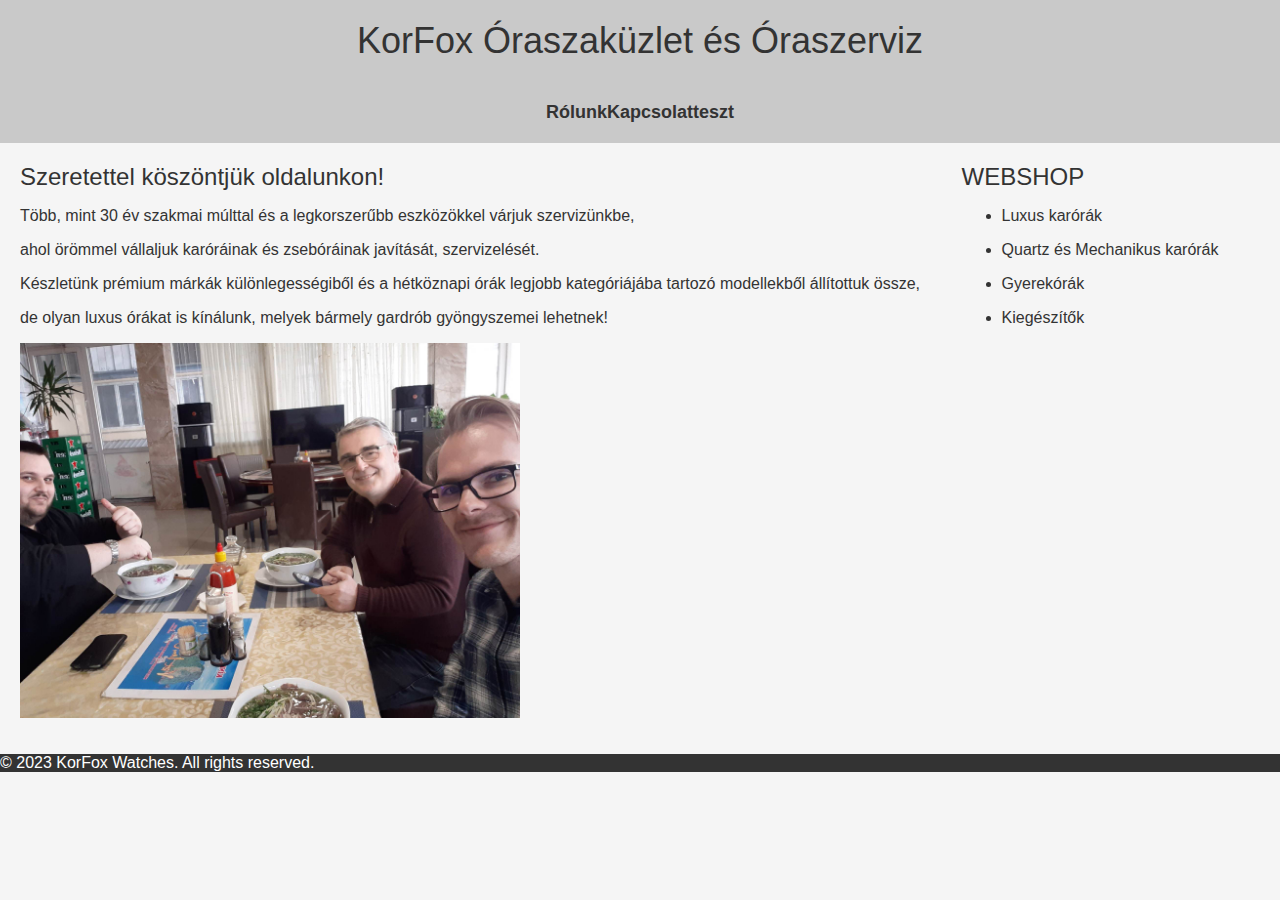
==== index.html @ 2a361fb6 "Update index.html" ====
<!DOCTYPE html>
<html>
<head>
	<title>KorFox Óraszaküzlet és Óraszerviz</title>
	<meta charset="utf-8">
	<meta name="viewport" content="width=device-width, initial-scale=1.0">
	<link rel="stylesheet" type="text/css" href="style.css">
</head>

<body>
	<header>
		<h1>KorFox Óraszaküzlet és Óraszerviz</h1>
	</header>
	
	<header>
		<nav>
			<ul>
				<li><a href="aboutus.html">Rólunk</a></li>
				<li><a href="contact.html">Kapcsolat</a></li>
				<li><a href="test.html">teszt</a></li>
			</ul>
		</nav>
	</header>
	<main>
		<section>
			<h2>Szeretettel köszöntjük oldalunkon!</h2>
			<p>Több, mint 30 év szakmai múlttal és a legkorszerűbb eszközökkel várjuk szervizünkbe,</p>
			<p>ahol örömmel vállaljuk karóráinak és zsebóráinak javítását, szervizelését.</p>
			<p></p>
			<p>Készletünk prémium márkák különlegességiből és a hétköznapi órák legjobb kategóriájába tartozó modellekből állítottuk össze,</p>
			<p>de olyan luxus órákat is kínálunk, melyek bármely gardrób gyöngyszemei lehetnek!</p>
			<img src="images/best.jpg" alt="A legjobbak" width="500" height="500">
		</section>
		<section>
			<h2>WEBSHOP</h2>
			<ul>
				<li>
										
					<a href="products.html">Luxus karórák</a>
					<p></p>
				</li>
				<li>
					
					<a href="products.html">Quartz és Mechanikus karórák</a>
					<p></p>
				</li>
				<li>
					
					<a href="products.html">Gyerekórák</a>
					<p></p>
				</li>
				<li>
					
					<a href="products.html">Kiegészítők</a>
					<p></p>
				</li>
			</ul>
		</section>
		<section>
			
		</section>
		
	</main>
	<footer>
		<p>&copy; 2023 KorFox Watches. All rights reserved.</p>
	</footer>
</body>
</html>
---- style.css ----
/* General styles */

body {
  font-family: Arial, sans-serif;
  background-color: #f5f5f5;
  color: #333333;
  margin: 0;
  padding: 0;
}

a {
  text-decoration: none;
  color: #333333;
}

h1, h2, h3 {
  margin: 0;
  font-weight: normal;
}

img {
  max-width: 100%;
  height: auto;
  display: block;
}

/* Header */

header {
  background-color: #c9c9c9;
  padding: 20px;
  display: flex;
  justify-content: center;
  align-items: center;
  margin-left: auto;
  margin-right: auto;
}

header h1 {
  font-size: 36px;
  margin: 0;
  text-align: center;
}

header nav ul {
  list-style: none;
  margin: 0;
  padding: 0;
  display: flex;
}

header nav ul li {
  text-align: center;
}

header nav ul li a {
  font-size: 18px;
  font-weight: bold;
}

/* Main */

main {
  padding: 20px;
  display: flex;
  flex-wrap: wrap;
  justify-content: space-between;
}

/* Products */

.products {
  max-width: 1200px;
  margin: 0 auto;
  display: flex;
  justify-content: space-between;
}

.category {
  width: 30%;
  background-color: #ffffff;
  padding: 20px;
  margin-bottom: 20px;
  box-shadow: 0 0 10px rgba(0,0,0,0.1);
  display: flex;
  flex-direction: column;
}

.category h2 {
  font-size: 24px;
  margin-bottom: 10px;
}

.category ul {
  list-style: none;
  margin: 0;
  padding: 0;
  flex-grow: 1;
}

.category li {
  margin-bottom: 10px;
}

.category li img {
  margin-right: 10px;
}

.category li h3 {
  font-size: 18px;
  margin: 0 0 5px 0;
}

.category li p {
  margin: 0;
  font-size: 14px;
  color: #666666;
}

.category button {
  background-color: #e6e6e6;
  border: none;
  color: #333333;
  padding: 10px;
  cursor: pointer;
  margin-top: 10px;
}

.category button:hover {
  background-color: #333333;
  color: #ffffff;
}

/* Contact */

.contact {
  max-width: 600px;
  margin: 0 auto;
  background-color: #ffffff;
  padding: 20px;
  box-shadow: 0 0 10px rgba(0,0,0,0.1);
}

.contact form label {
  font-size: 18px;
  display: block;
  margin-bottom: 5px;
}

.contact form input,
.contact form textarea {
  width: 100%;
  padding: 10px;
  border: none;
  margin-bottom: 10px;
}

.contact form textarea {
  height: 150px;
}

.contact form button {
  background-color: #e6e6e6;
  border: none;
  color: #333333;
  padding: 10px;
  cursor: pointer;
}

.contact form button:hover {
  background-color: #333333;
  color: #ffffff;
}

/* Footer */

footer {
  background-color: #333333;
  color: #ffffff;
}
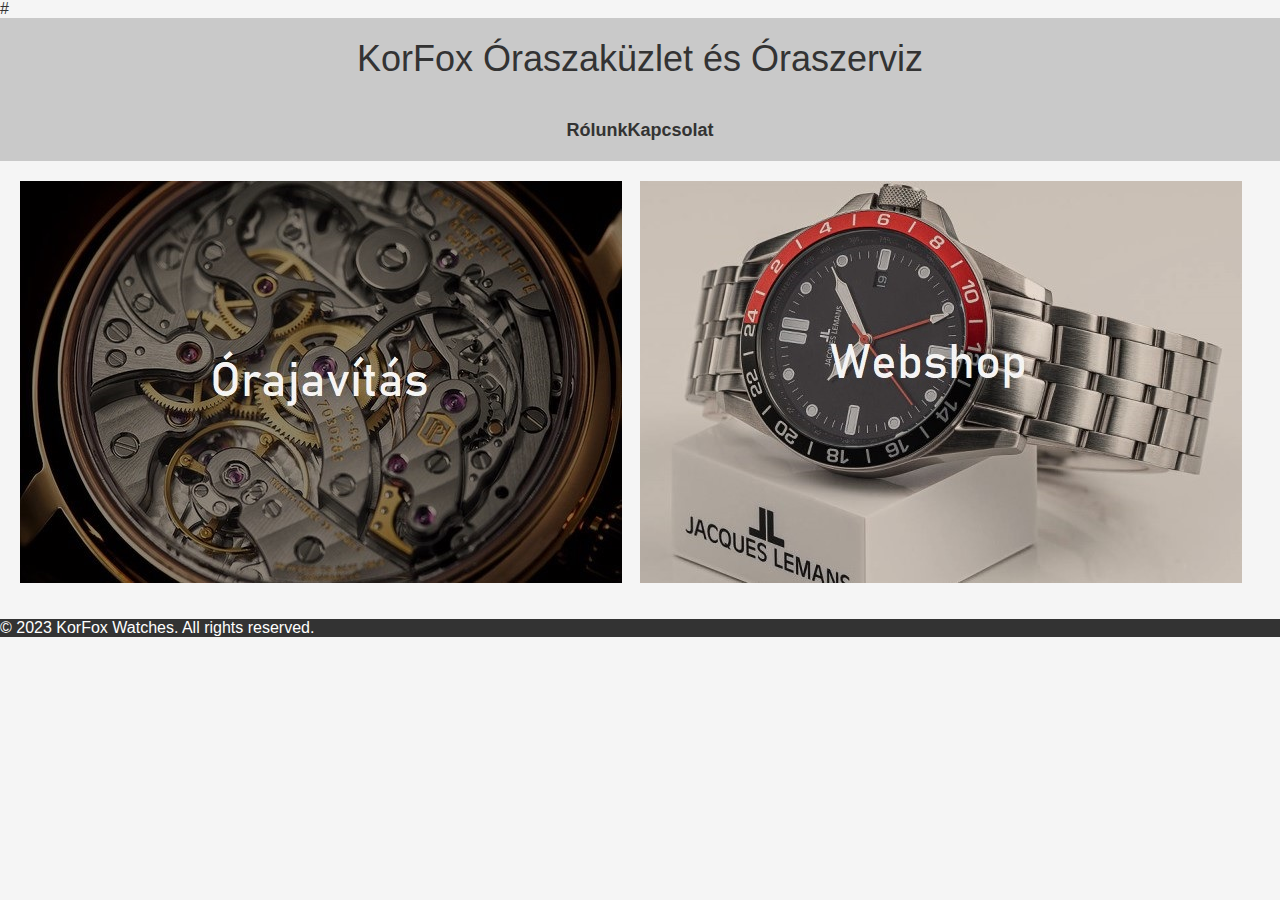
==== commit a87947a7: "Rename test.html to index.html" ====
--- a/index.html
+++ b/index.html
@@ -4,9 +4,9 @@
 	<title>KorFox Óraszaküzlet és Óraszerviz</title>
 	<meta charset="utf-8">
 	<meta name="viewport" content="width=device-width, initial-scale=1.0">
-	<link rel="stylesheet" type="text/css" href="style.css">
+	# <link rel="stylesheet" type="text/css" href="style.css">
+	
 </head>
-
 <body>
 	<header>
 		<h1>KorFox Óraszaküzlet és Óraszerviz</h1>
@@ -17,52 +17,22 @@
 			<ul>
 				<li><a href="aboutus.html">Rólunk</a></li>
 				<li><a href="contact.html">Kapcsolat</a></li>
-				<li><a href="test.html">teszt</a></li>
 			</ul>
 		</nav>
 	</header>
 	<main>
 		<section>
-			<h2>Szeretettel köszöntjük oldalunkon!</h2>
-			<p>Több, mint 30 év szakmai múlttal és a legkorszerűbb eszközökkel várjuk szervizünkbe,</p>
-			<p>ahol örömmel vállaljuk karóráinak és zsebóráinak javítását, szervizelését.</p>
-			<p></p>
-			<p>Készletünk prémium márkák különlegességiből és a hétköznapi órák legjobb kategóriájába tartozó modellekből állítottuk össze,</p>
-			<p>de olyan luxus órákat is kínálunk, melyek bármely gardrób gyöngyszemei lehetnek!</p>
-			<img src="images/best.jpg" alt="A legjobbak" width="500" height="500">
+			<img src="images/index_left_background.jpg" alt="Órajavítás">
 		</section>
 		<section>
-			<h2>WEBSHOP</h2>
-			<ul>
-				<li>
-										
-					<a href="products.html">Luxus karórák</a>
-					<p></p>
-				</li>
-				<li>
-					
-					<a href="products.html">Quartz és Mechanikus karórák</a>
-					<p></p>
-				</li>
-				<li>
-					
-					<a href="products.html">Gyerekórák</a>
-					<p></p>
-				</li>
-				<li>
-					
-					<a href="products.html">Kiegészítők</a>
-					<p></p>
-				</li>
-			</ul>
+	  <a href="products.html">
+	    <img src="images/index_right_background2.jpg" alt="Webshop">
+	  </a>
 		</section>
-		<section>
-			
-		</section>
-		
 	</main>
 	<footer>
 		<p>&copy; 2023 KorFox Watches. All rights reserved.</p>
 	</footer>
+
 </body>
 </html>
--- a/style.css
+++ b/style.css
@@ -22,8 +22,14 @@
   max-width: 100%;
   height: auto;
   display: block;
+  margin:0;
+	height: auto;
 }
-
+section {
+	display: inline-block;
+	width: 50%;
+	vertical-align: top;
+}
 /* Header */
 
 header {
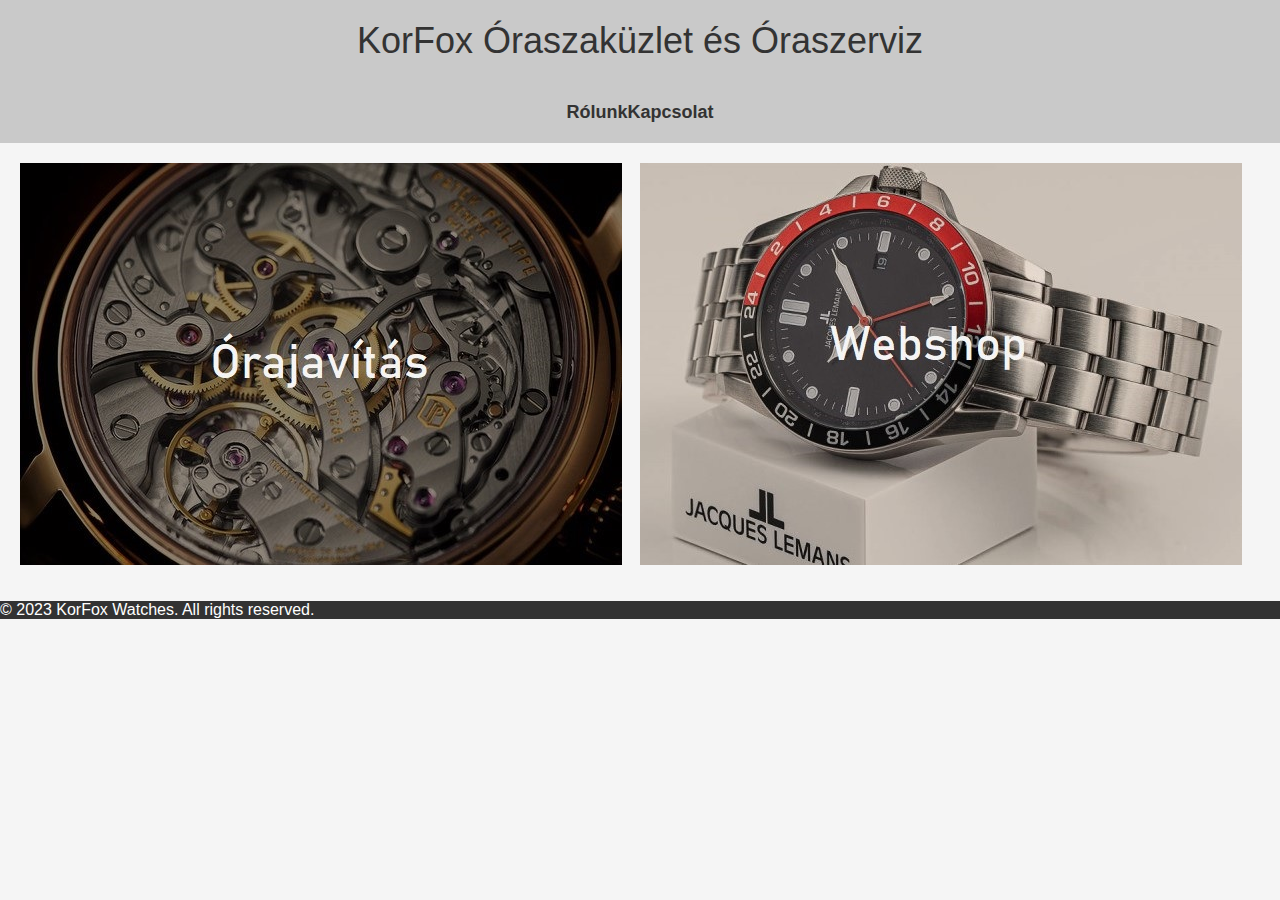
==== commit 9c901fc9: "Update index.html" ====
--- a/index.html
+++ b/index.html
@@ -4,7 +4,7 @@
 	<title>KorFox Óraszaküzlet és Óraszerviz</title>
 	<meta charset="utf-8">
 	<meta name="viewport" content="width=device-width, initial-scale=1.0">
-	# <link rel="stylesheet" type="text/css" href="style.css">
+	<link rel="stylesheet" type="text/css" href="style.css">
 	
 </head>
 <body>
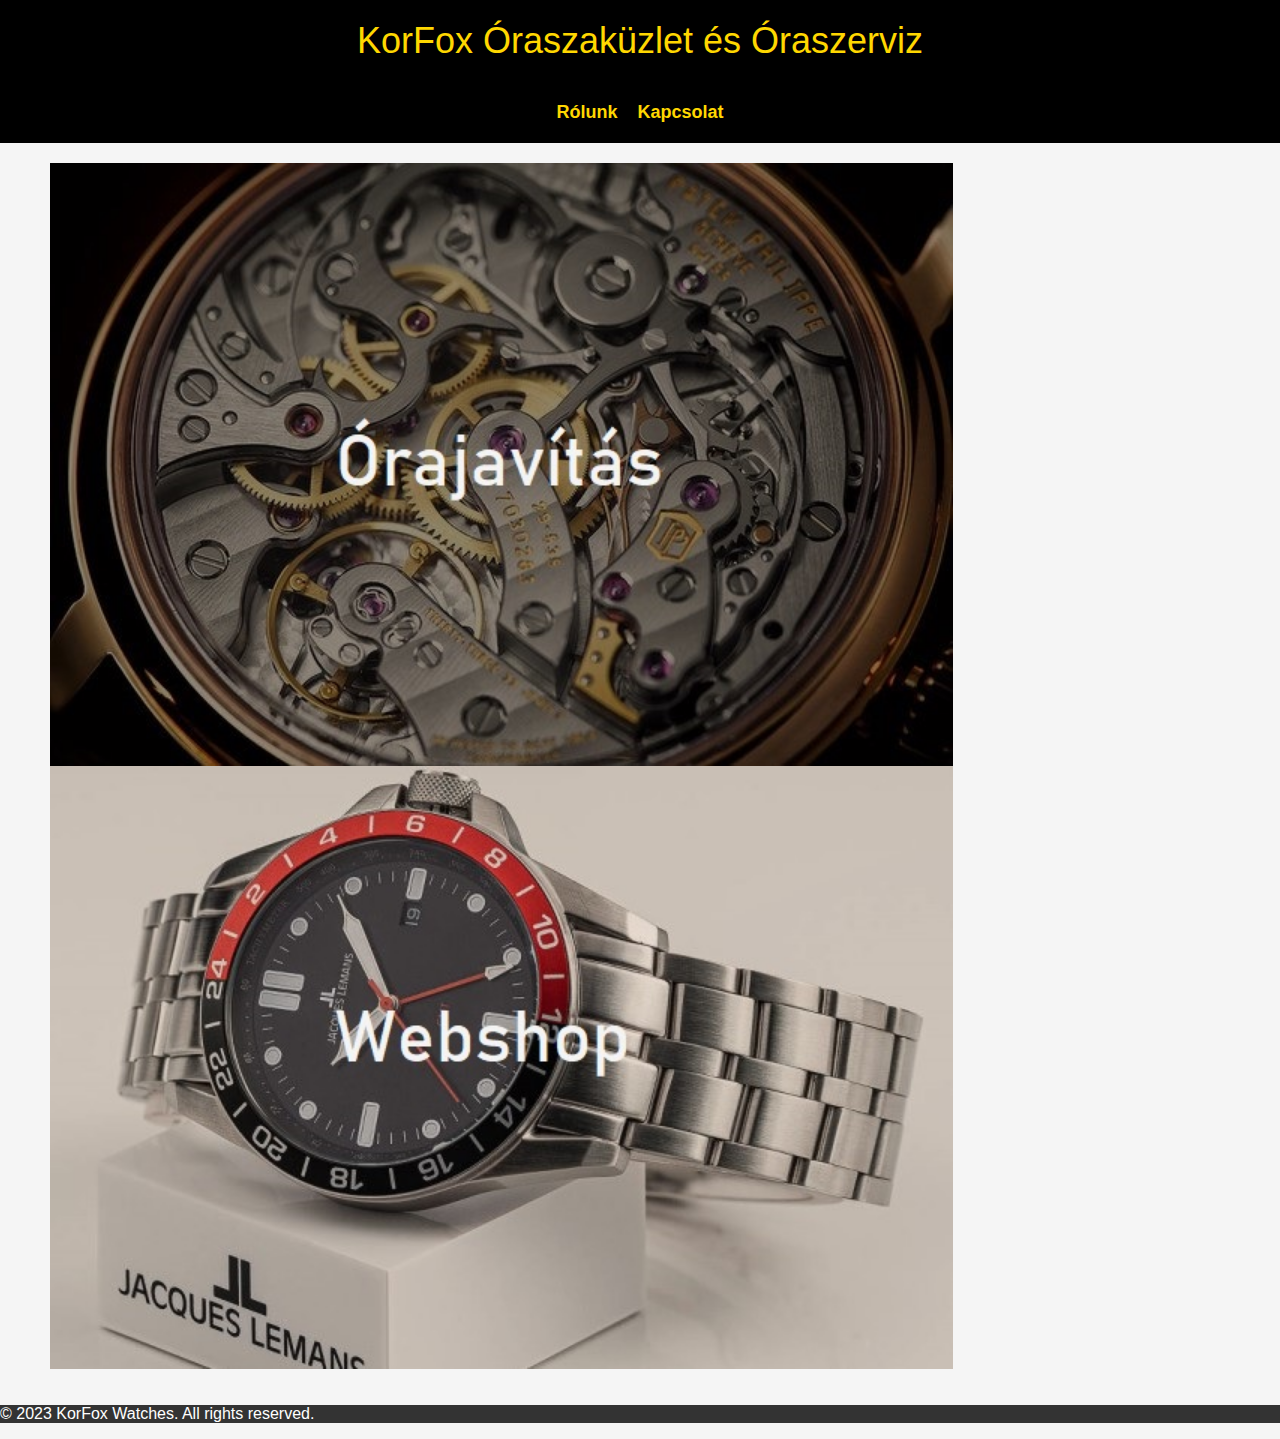
==== commit 215098cb: "Update index.html" ====
--- a/index.html
+++ b/index.html
@@ -23,11 +23,10 @@
 	<main>
 		<section>
 			<img src="images/index_left_background.jpg" alt="Órajavítás">
-		</section>
-		<section>
-	  <a href="products.html">
-	    <img src="images/index_right_background2.jpg" alt="Webshop">
-	  </a>
+		
+	  		<a href="products.html">
+	   		 <img src="images/index_right_background2.jpg" alt="Webshop">
+	 		</a>
 		</section>
 	</main>
 	<footer>
--- a/style.css
+++ b/style.css
@@ -19,21 +19,21 @@
 }
 
 img {
-  max-width: 100%;
-  height: auto;
+  max-width: 903px;
+  height: 603px;
   display: block;
   margin:0;
-	height: auto;
 }
 section {
 	display: inline-block;
+	margin: 0 30px;
 	width: 50%;
 	vertical-align: top;
 }
 /* Header */
 
 header {
-  background-color: #c9c9c9;
+  background-color: #000000;
   padding: 20px;
   display: flex;
   justify-content: center;
@@ -45,6 +45,7 @@
 header h1 {
   font-size: 36px;
   margin: 0;
+  color: #ffd700;
   text-align: center;
 }
 
@@ -57,11 +58,13 @@
 
 header nav ul li {
   text-align: center;
+  margin: 0 10px;
 }
 
 header nav ul li a {
   font-size: 18px;
   font-weight: bold;
+  color: #ffd700;
 }
 
 /* Main */
@@ -70,6 +73,7 @@
   padding: 20px;
   display: flex;
   flex-wrap: wrap;
+  background: linear-gradient(to bottom, black, cream);
   justify-content: space-between;
 }
 
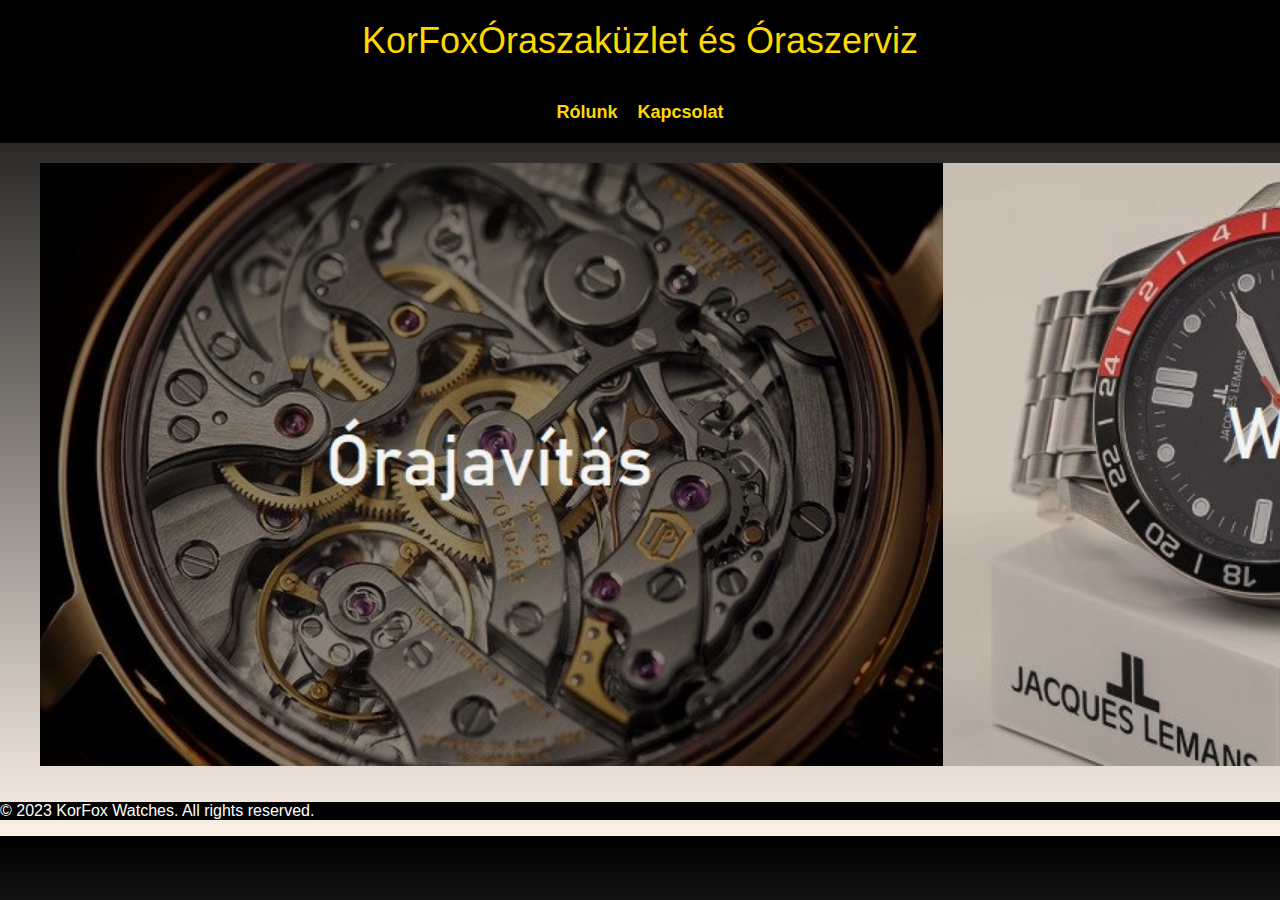
==== commit f810e582: "Update index.html" ====
--- a/index.html
+++ b/index.html
@@ -9,7 +9,8 @@
 </head>
 <body>
 	<header>
-		<h1>KorFox Óraszaküzlet és Óraszerviz</h1>
+		<h1>KorFox</h1>
+		<h1>Óraszaküzlet és Óraszerviz</h1>
 	</header>
 	
 	<header>
--- a/style.css
+++ b/style.css
@@ -1,12 +1,15 @@
 /* General styles */
+
+html {
+background: linear-gradient(to bottom, #000000, #FAF0E6);
+}
 
 body {
   font-family: Arial, sans-serif;
-  background-color: #f5f5f5;
   color: #333333;
   margin: 0;
   padding: 0;
-}
+  }
 
 a {
   text-decoration: none;
@@ -25,10 +28,9 @@
   margin:0;
 }
 section {
-	display: inline-block;
-	margin: 0 30px;
+	display: inherit;
+	margin: 0 20px;
 	width: 50%;
-	vertical-align: top;
 }
 /* Header */
 
@@ -73,7 +75,6 @@
   padding: 20px;
   display: flex;
   flex-wrap: wrap;
-  background: linear-gradient(to bottom, black, cream);
   justify-content: space-between;
 }
 
@@ -185,6 +186,6 @@
 /* Footer */
 
 footer {
-  background-color: #333333;
+  background-color: #000000;
   color: #ffffff;
 }
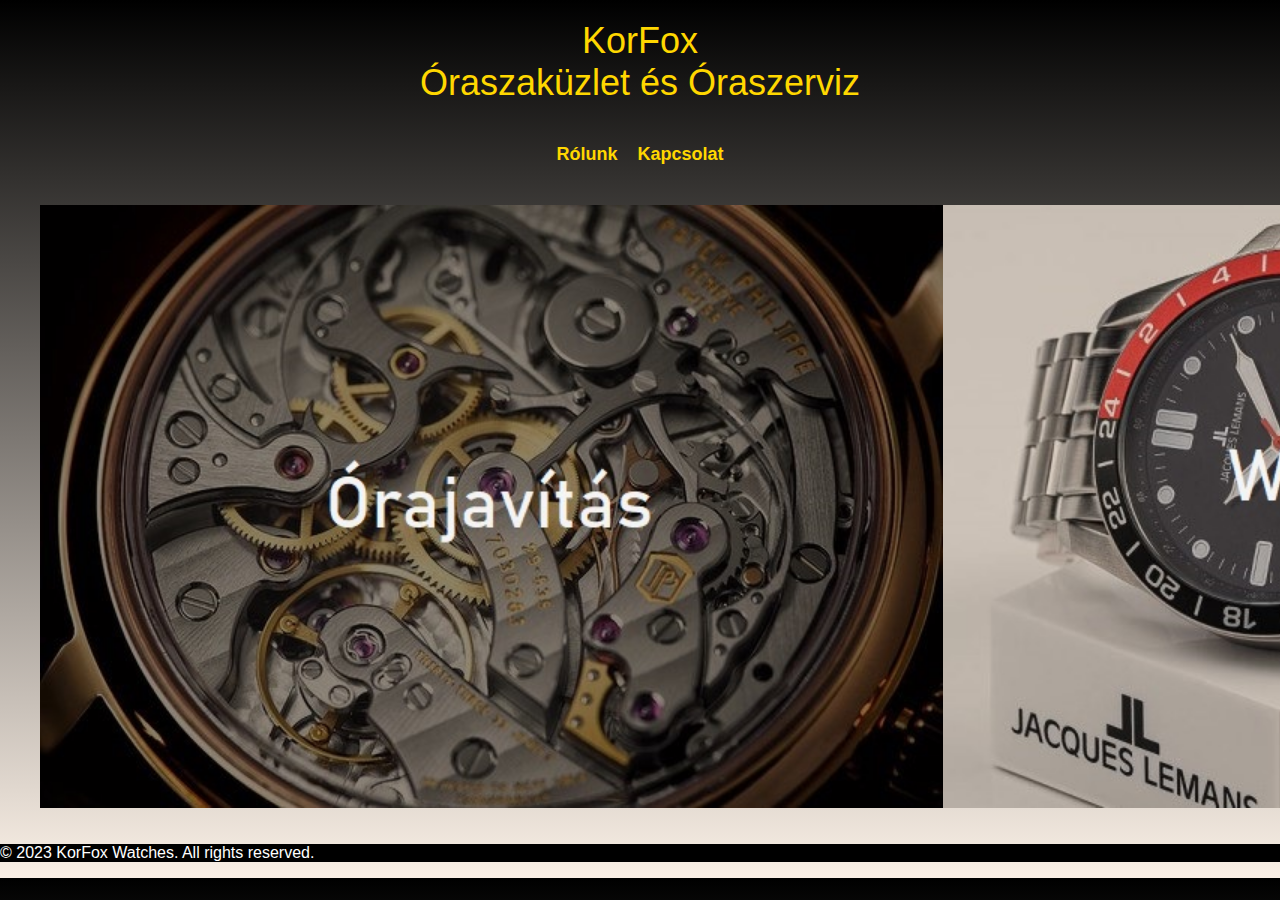
==== commit 47bb118d: "Update index.html" ====
--- a/index.html
+++ b/index.html
@@ -9,8 +9,7 @@
 </head>
 <body>
 	<header>
-		<h1>KorFox</h1>
-		<h1>Óraszaküzlet és Óraszerviz</h1>
+		<h1>KorFox<br>Óraszaküzlet és Óraszerviz</h1>
 	</header>
 	
 	<header>
--- a/style.css
+++ b/style.css
@@ -35,7 +35,6 @@
 /* Header */
 
 header {
-  background-color: #000000;
   padding: 20px;
   display: flex;
   justify-content: center;
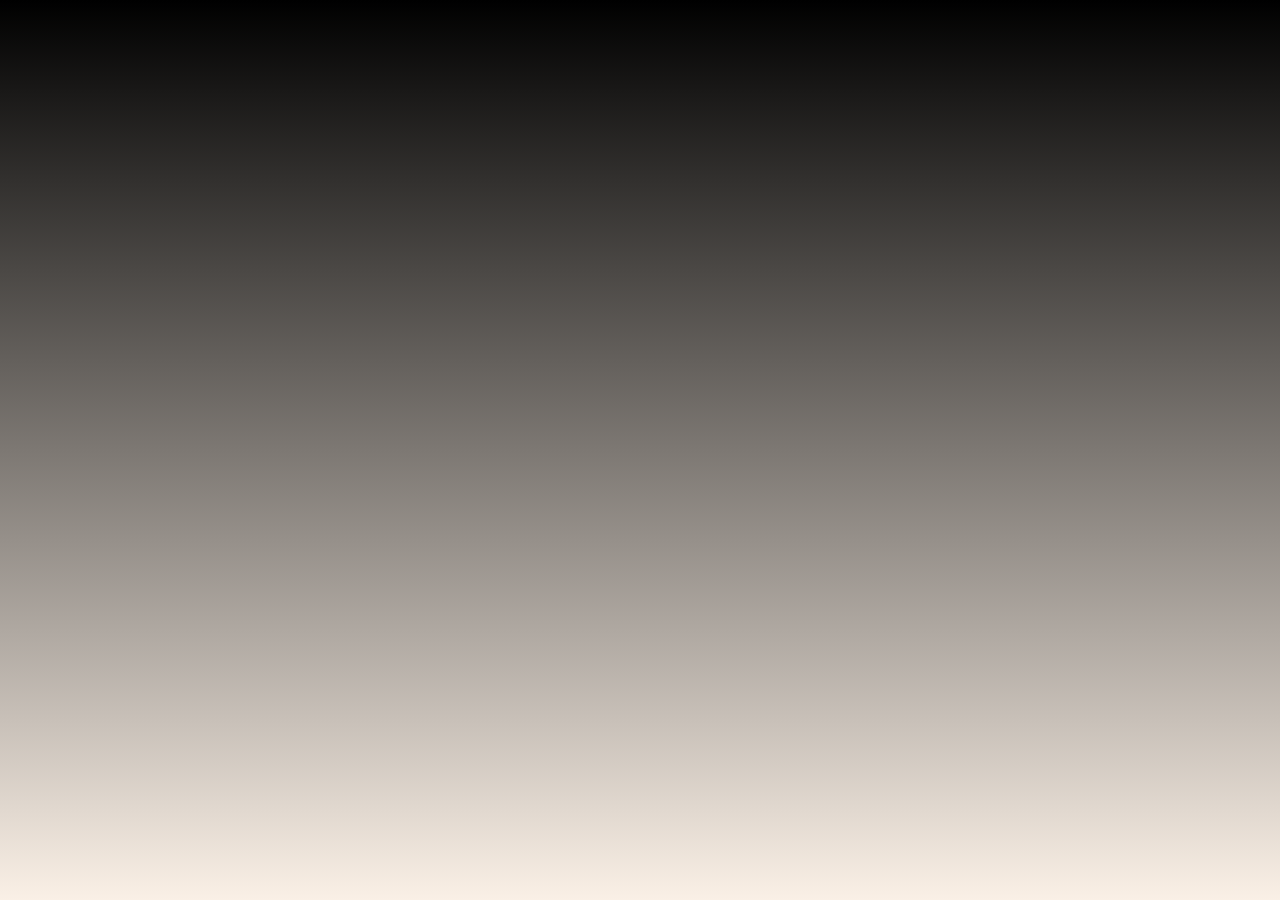
==== commit 8a0ec53e: "Update index.html" ====
--- a/index.html
+++ b/index.html
@@ -8,6 +8,7 @@
 	
 </head>
 <body>
+<div class="background"></div>
 	<header>
 		<h1>KorFox<br>Óraszaküzlet és Óraszerviz</h1>
 	</header>
--- a/style.css
+++ b/style.css
@@ -1,15 +1,19 @@
 /* General styles */
-
-html {
-background: linear-gradient(to bottom, #000000, #FAF0E6);
-}
 
 body {
   font-family: Arial, sans-serif;
-  color: #333333;
+  min-height: 100vh;
+  position: relative;
   margin: 0;
   padding: 0;
   }
+
+.background {
+  position: absolute;
+  height: 100%;
+  width: 100%;
+  background: linear-gradient(to bottom, #000000, #FAF0E6);
+}
 
 a {
   text-decoration: none;
